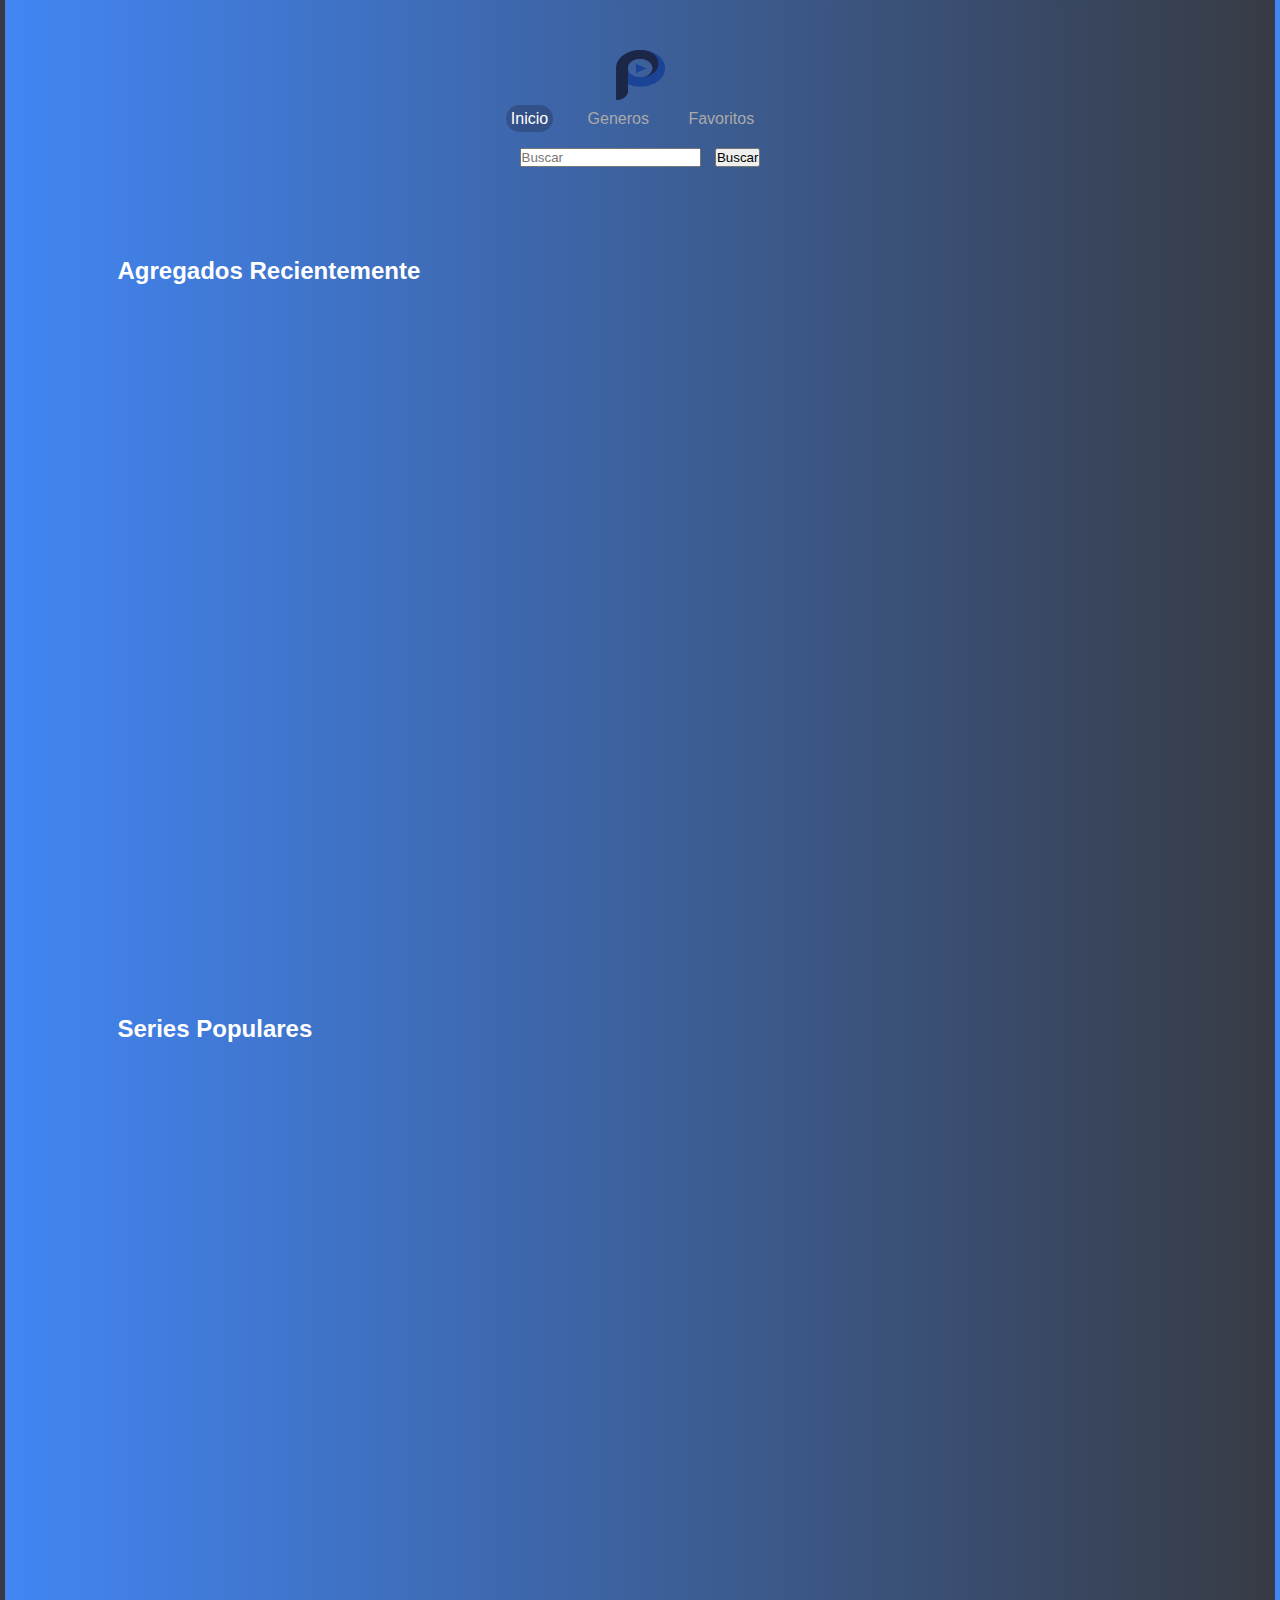
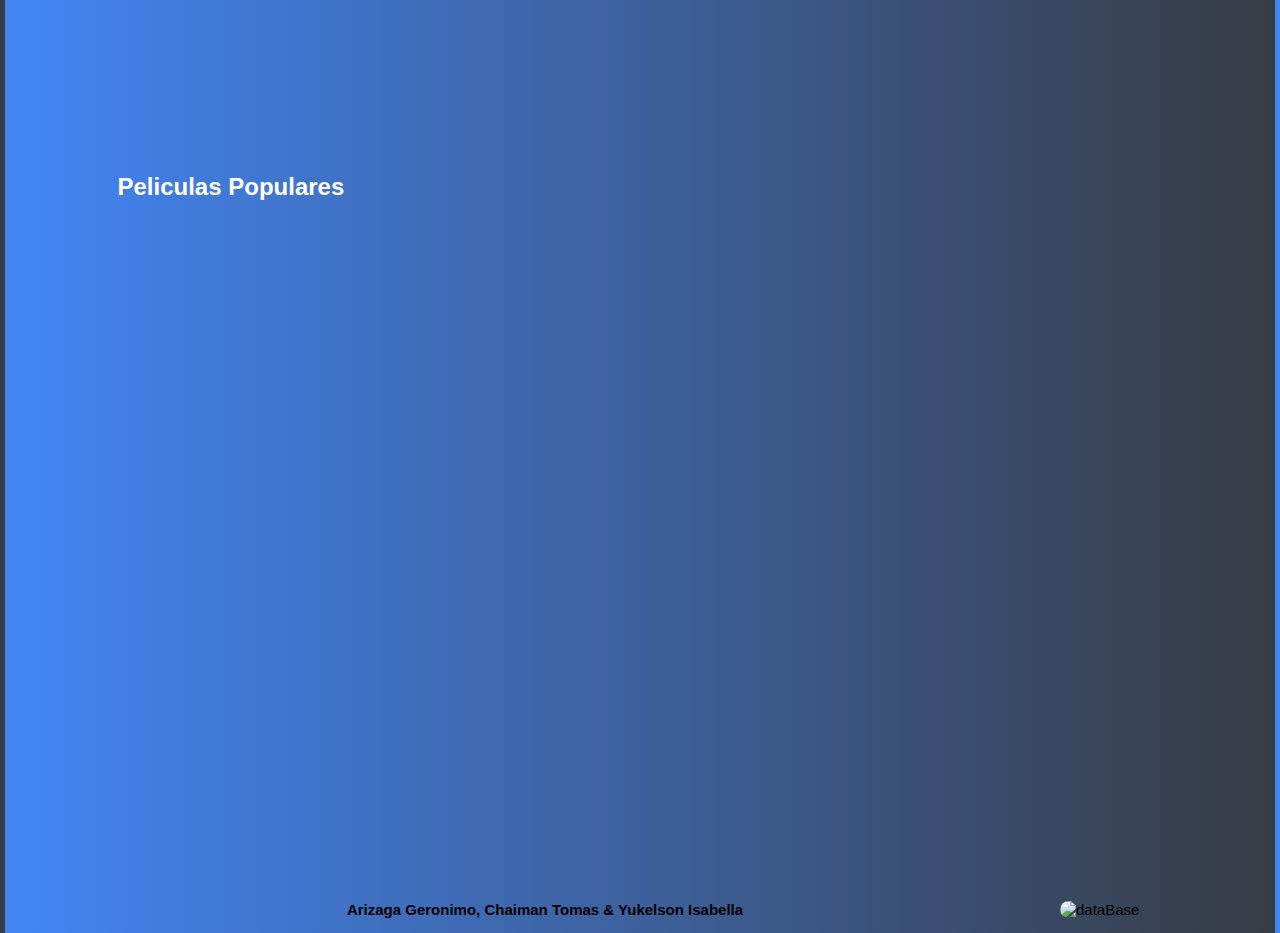
==== index.html @ 8a23d776 "validacion form" ====
<!DOCTYPE html>
<html lang="en">

<head>
    <meta charset="UTF-8">
    <meta http-equiv="X-UA-Compatible" content="IE=edge">
    <meta name="viewport" content="width=device-width, initial-scale=1.0">
    <title>PELISPLAY</title>
    <link rel="stylesheet" href="./CSS/style.css">
</head>

<body>
    <header>
        <div class="contenedor-h-index">
            <img class="logop" src="./img/Logo Pelis Play.png" alt="pe">
            <nav>
                <a href="./index.html" class="activo"> Inicio</a>
                <a href="./genres.html"> Generos </a>
                <a href="./favorite.html"> Favoritos </a>
            </nav>
            <article>
                <form class="form" action="search-results.html" method="get">
                    <div>
                        <input class="input" type="text" name="busqueda"  placeholder="Buscar"  value="">
                        <button class="button" type="submit">Buscar</button>
                    </div>
                </form>
            </article>
        </div>
    </header>
    <main>

        <div class="contenedor-cartelera">
            <h2 class="titulos">Agregados Recientemente</h2>

            <section class="cont-listas_latest">


            </section>

            <h2 class="titulos"> Series Populares </h2>

            <section class="cont-listas_series">

            </section>

            <h2 class="titulos"> Peliculas Populares </h2>

            <section class="cont-listas_pelis">

            </section>
        </div>

    </main>
    <script src="https://kit.fontawesome.com/2c36e9b7b1.js" crossorigin="anonymous"></script>
    <footer>
        <p>
            <a href="#"></a>
        </p>
        <h4><strong> Arizaga Geronimo, Chaiman Tomas & Yukelson Isabella </strong></h4>
        <img src="https://www.themoviedb.org/assets/2/v4/logos/v2/blue_short-8e7b30f73a4020692ccca9c88bafe5dcb6f8a62a4c6bc55cd9ba82bb2cd95f6c.svg"
            alt="dataBase">
    </footer>
    <script src="./js/index.js"></script>
    <script src="./js/buscador.js"></script>
</body>

</html>

<!-- prueba -->
---- CSS/style.css ----
*{
    margin: 5px;
    padding: 0;
    box-sizing: border-box;
}

/* HEADER*/

header .contenedor-h-index{
    flex-direction: column;
    text-align: center;
}
header{
    padding: 30px 0;
}

header .contenedor-h-index{
    display: flex;
    justify-content: space-between;
    align-items: center;
}


header .logop{
    height: 50px;
    width: 49px;
    border-radius: 0%;
}

header nav a{
    color: #AAA;
    text-decoration: none;
    margin-right: 20px;
    padding: 5px;
    transition: all 300ms;
}

header nav a:hover,
header nav a.activo{
    color: #FFF;
    background-color: rgba(25, 25, 48, 0.274);
    border-radius: 100px;
}

/*BODY/MAIN*/

body{
    background: #373B44; 
    background: -webkit-linear-gradient(to right, #4286f4, #373B44);  
    background: linear-gradient(to right, #4286f4, #373B44); 
    font-family: 'Open Sans', sans-serif;

}



.ver_mas{
    color: white;
    text-decoration: none;
}
/*BODY, SELECCIÓN DE PELÍCULAS y SERIES*/

.contenedor-cartelera{
    width: 90%;
    margin: auto;
}
.cont-listas_series{
    display:  flex;
    justify-content: space-around;
    align-items: center;
    height: 650px;
    width: 96%;  
}
.cont-listas_pelis{
    display:  flex;
    justify-content: space-around;
    align-items: center;
    height: 650px;
    width: 96%;  
}
.cont-listas_latest{
    display:  flex;
    justify-content: space-around;
    align-items: center;
    height: 650px;
    width: 96%;  
}
.titulos{
    color: white ;
    padding: 35px;
    text-decoration: none;
}

.item{
    padding: 15px;
    width: 150px;
    transition: all 300ms;
}
.item:hover{
    transform: scale(1.15);
}
img{
    width: 200px;
    border-radius: 30px;
}
h3{
    color: white;


  }

p{
    color: white;
    text-align: start;
    font-family:'Open Sans', sans-serif; 
    text-decoration: none;
}

/*RESULTADOS DE BUSQUEDA HTML*/

.resultado-busqueda{
    display: flex;
    flex-direction: column;
    align-items: center;
    justify-content: center;
    align-self: center;
    background-color: rgba(170, 170, 170, 0.393);
    padding: 100px;
    margin: 0px;
    border-radius: 100px;
    color: white;
}

/*GÉNEROS HTML*/

.generosPadre{
    display: flex;
    margin: 0px;
    justify-content: center;
    align-items: center;
    padding: 50px;
}
   
.generosPadre .generos{
    display: flex;
    flex-direction: column;
    align-items: center;
    justify-content: center;
    align-self: center;
    background-color: rgba(170, 170, 170, 0.393);
    padding: 100px;
    margin: 0px;
    border-radius: 100px;
    font-weight: normal;
    font-size: 45px;
    height: 100vh;
    width: 95%;
}
  
.genero-item{
    display: flex;
    align-items: center;
    justify-content: center;
    text-decoration: none;
    color: white;
}
  
.main-generos{
    background-image: url("../img/joker.jpg");
    background-repeat: no-repeat;
    background-position:center;
    background-size: cover;
    margin: 0px;
}

/*GÉNEROS DETAIL HTML*/

.contenedor-agregados-recientemente {
    width: 90%;
    margin: auto;
}

/*FAVORITOS*/

.contenedor-generos{
    width: 90%;
    margin: auto;
}

/*SERIES Y PELICULAS (DETAIL)*/

.main-serie{
    background-color: linear-gradient(to right, #4286f4, #373B44);
    background-repeat: no-repeat;
    background-position: center;
    background-size: cover;
    height: 100vh;    
}

.main-movie{
    background-color: linear-gradient(to right, #4286f4, #373B44);
    background-repeat: no-repeat;
    background-position: center;
    background-size: cover;
    height: 100vh;
}

.cont-detail{
    display: flex;
    justify-content: center;
    align-items: center;
    padding: 100px;
    margin: 10px;
    font-family: 'Open Sans', sans-serif;
    color: #FFF;
    text-align: left;
}

.cont-detail .item-detail {
    display: flex;
    flex-direction: column;
    align-items: center;
    justify-content: center;
    align-self: center;
    background-color: rgba(170, 170, 170, 0.393);
    padding: 100px;
    margin: 0px;
    border-radius: 100px;
}

.genero-en-detail{
    color: white;
    text-decoration: none;
}

.boton-fav{
    background:  rgba(28, 127, 51, 0.288);
    border: none;
    border-radius: 15px;
    padding: 15px 30px;
    color: white;
    margin-right: 20px;
    cursor: pointer;
    font-size: 18px;

}
.boton-fav:hover{
    background-color:blue;
}
.boton-fav i{
    margin-right: 20px;
}

/* footer */

footer{
    
    font-family: 'Open Sans', sans-serif;
    color: black;
    font-size: 15px;
    display: flex;
    flex-wrap: wrap;
    flex-direction: row;
    justify-content: space-between;
}
footer .dataBase img {
    width: 30%;
    padding-bottom: 20px;
}


/* medida queries */

@media screen and (max-width: 800px){
    header .logo{
        margin-bottom: 20px;
        font-size: 50px;
    }
    .cont-listas{
        display: block;
        height: auto;

    }
}
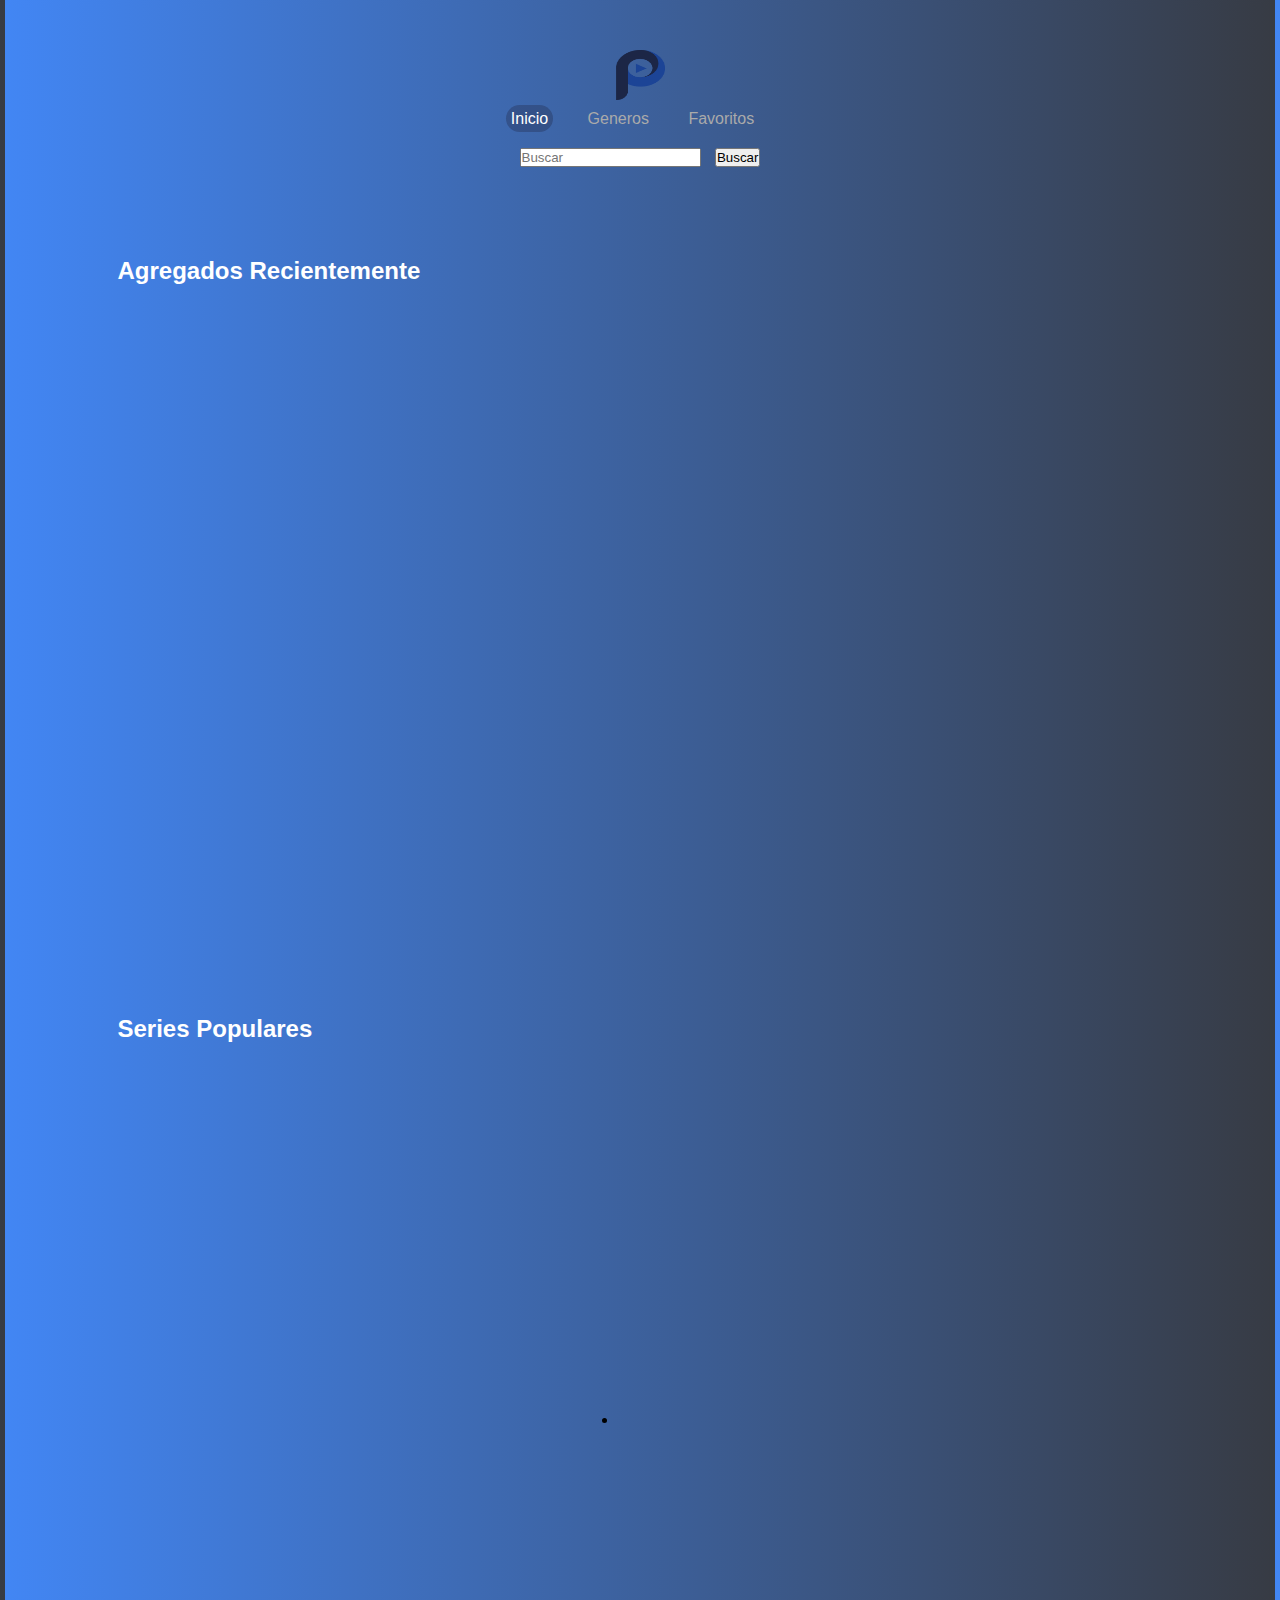
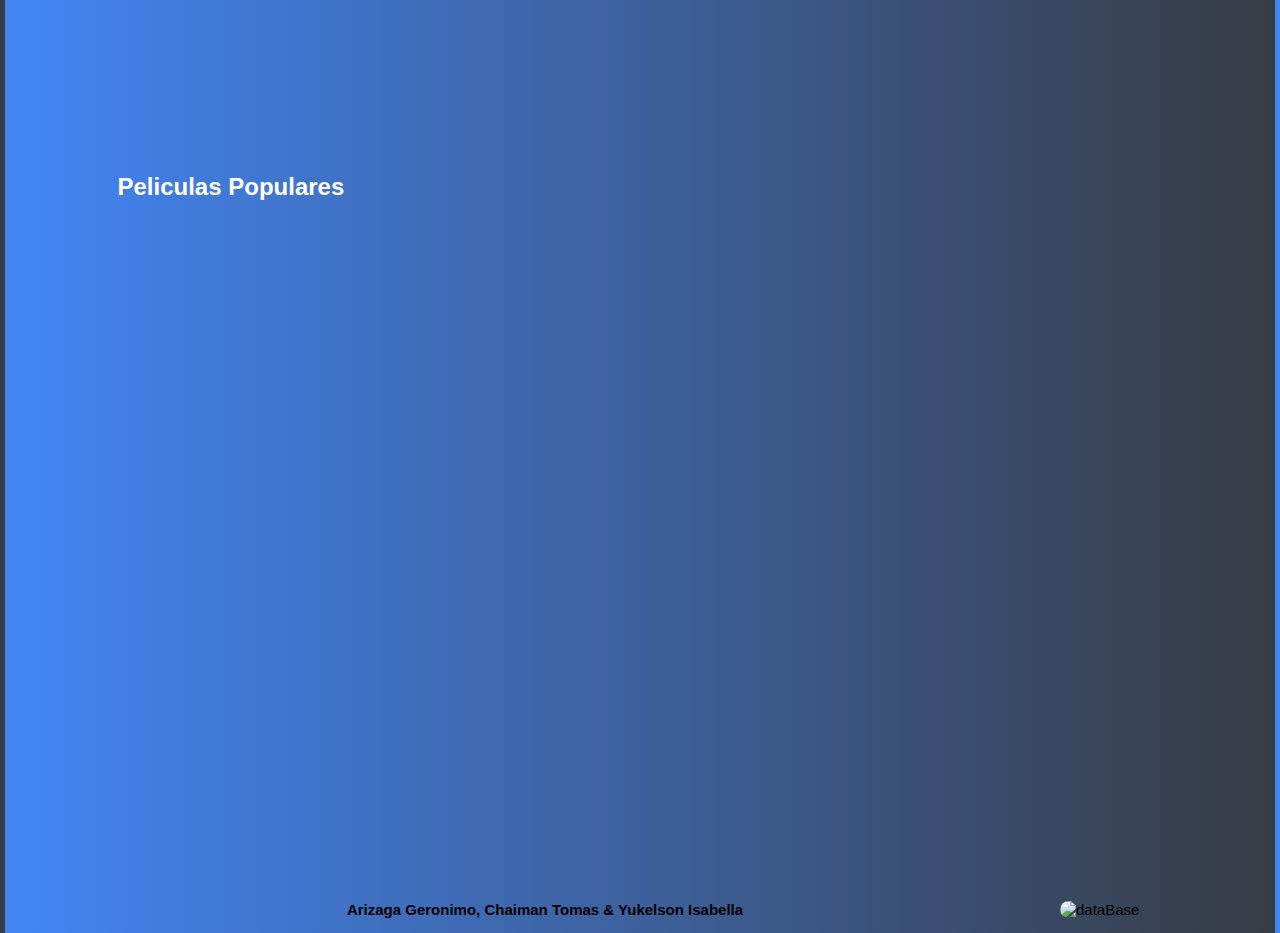
==== commit 62c71a37: "validacion form" ====
--- a/index.html
+++ b/index.html
@@ -41,6 +41,19 @@
             <h2 class="titulos"> Series Populares </h2>
 
             <section class="cont-listas_series">
+                <!-- / carrusel de imagenes. ver con luis! libreria UIkit   -->
+                <div uk-slider>
+                    <ul class="uk-slider-items uk-child-width-1-3@s uk-child-width-1-4@"
+                         uk-slider ="autoplay: true; autoplay-interval: 3000">
+                         <a class="uk-position-center-right uk-position-small uk-hidden-hover" href="#" uk-slidenav-next
+                uk-slider-item="next"></a> 
+                        <li>
+                            <img src="" width="" height="" alt="">
+                        </li>
+                    </ul>
+                </div>
+                
+                </section>
 
             </section>
 
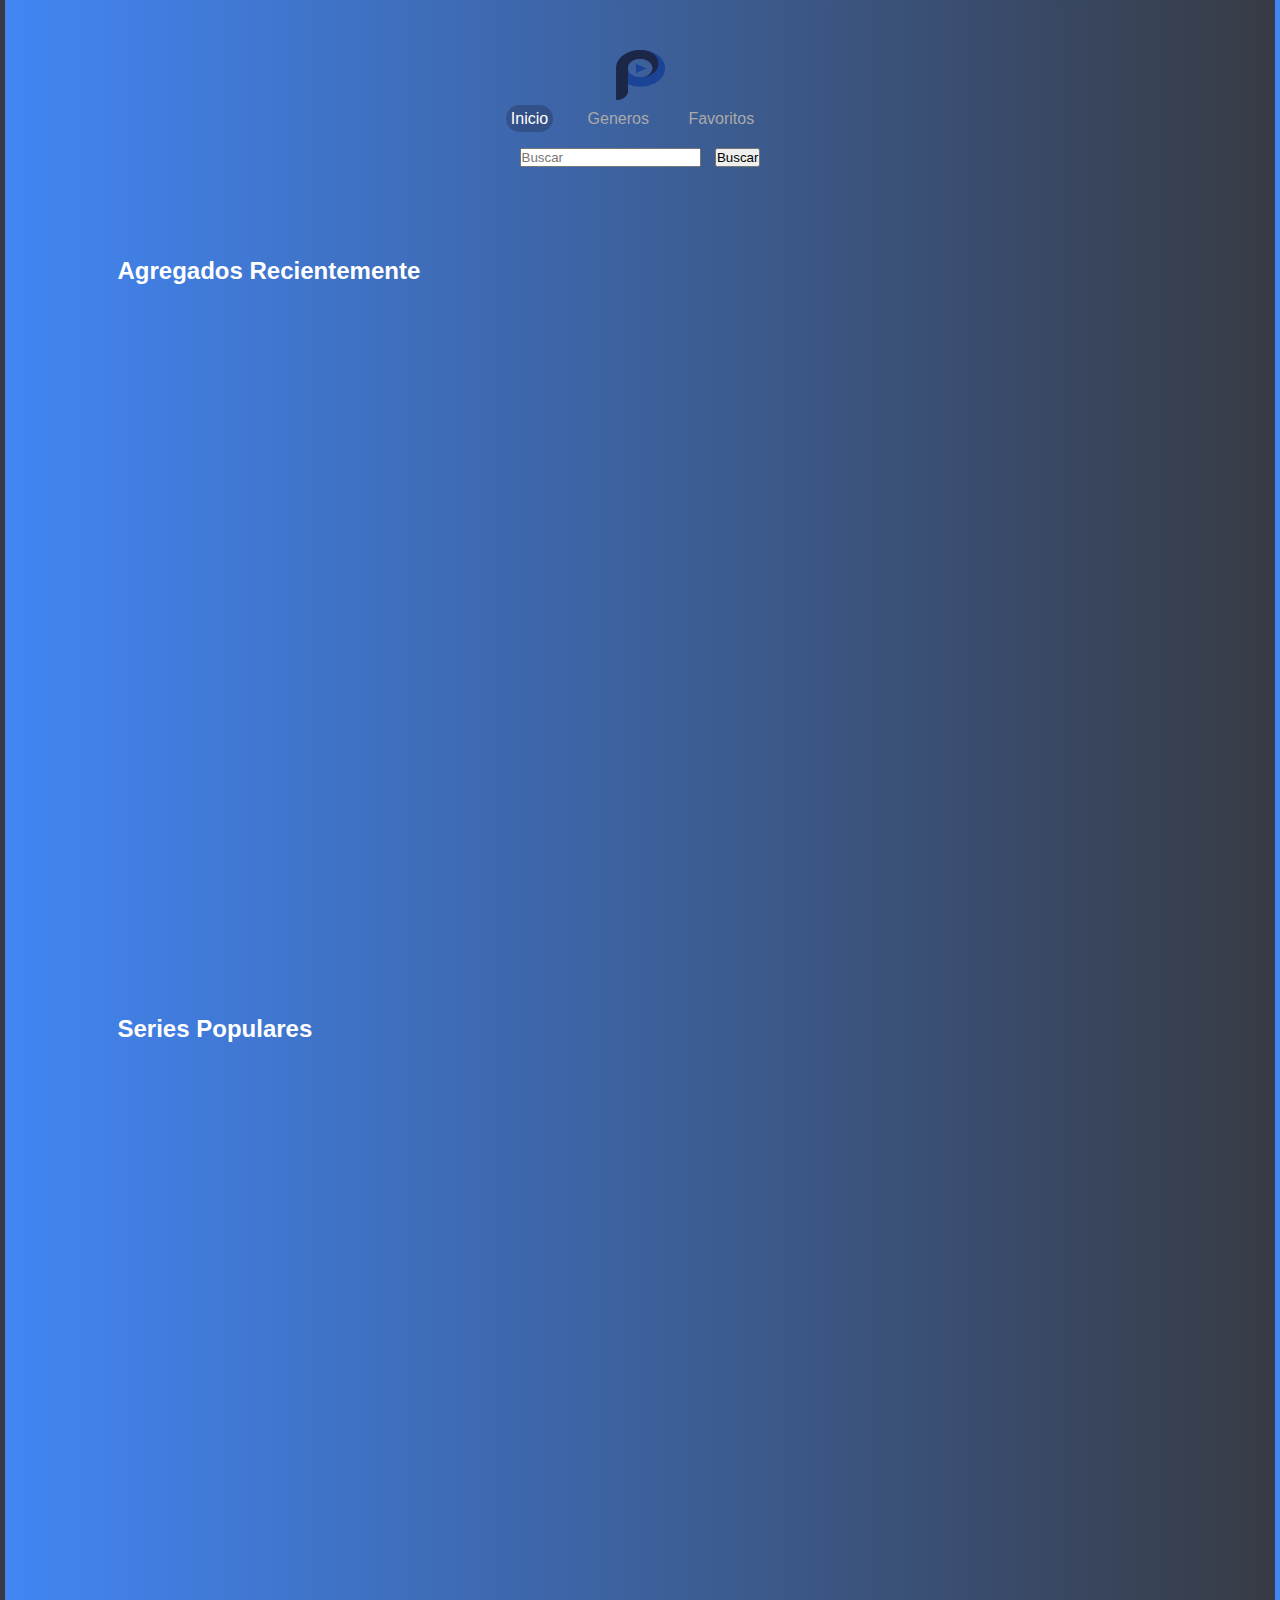
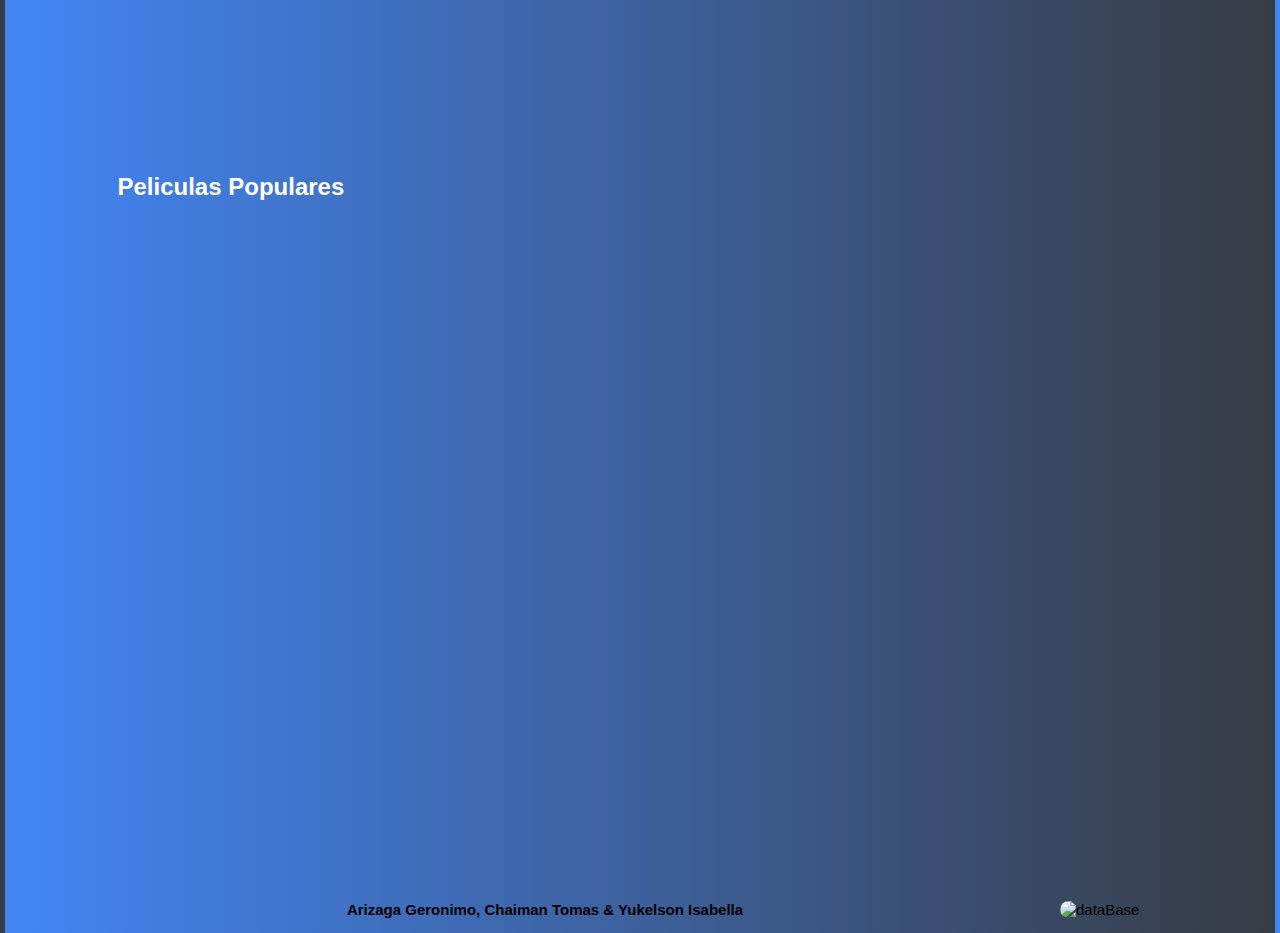
==== commit 3128b1ea: "l" ====
--- a/index.html
+++ b/index.html
@@ -41,17 +41,6 @@
             <h2 class="titulos"> Series Populares </h2>
 
             <section class="cont-listas_series">
-                <!-- / carrusel de imagenes. ver con luis! libreria UIkit   -->
-                <div uk-slider>
-                    <ul class="uk-slider-items uk-child-width-1-3@s uk-child-width-1-4@"
-                         uk-slider ="autoplay: true; autoplay-interval: 3000">
-                         <a class="uk-position-center-right uk-position-small uk-hidden-hover" href="#" uk-slidenav-next
-                uk-slider-item="next"></a> 
-                        <li>
-                            <img src="" width="" height="" alt="">
-                        </li>
-                    </ul>
-                </div>
                 
                 </section>
 
@@ -60,12 +49,20 @@
             <h2 class="titulos"> Peliculas Populares </h2>
 
             <section class="cont-listas_pelis">
+                <!-- <article>
+                    <img src="" alt="">
+                    <h1>Titulo</h1>
+                    <p>Fecha</p>
+                    <a href="./detail-movie.html?id_pelicula="></a>
+                </article> -->
 
             </section>
         </div>
 
     </main>
+   
     <script src="https://kit.fontawesome.com/2c36e9b7b1.js" crossorigin="anonymous"></script>
+    
     <footer>
         <p>
             <a href="#"></a>
@@ -75,7 +72,8 @@
             alt="dataBase">
     </footer>
     <script src="./js/index.js"></script>
-    <script src="./js/buscador.js"></script>
+    <script src="./js//buscador.js"></script>
+   
 </body>
 
 </html>
--- a/CSS/style.css
+++ b/CSS/style.css
@@ -244,11 +244,30 @@
     font-size: 18px;
 
 }
+
+
+
+
 .boton-fav:hover{
     background-color:blue;
 }
 .boton-fav i{
     margin-right: 20px;
+}
+
+.botonSimil{
+    background: rgba(28, 127, 51, 0.288);
+    border: none;
+    border-radius: 15px;
+    padding: 15px 30px;
+    color: white;
+    margin-right: 20px;
+    cursor: pointer;
+    font-size: 18px;
+}
+
+.botonSimil:hover{
+    background-color:blue;
 }
 
 /* footer */
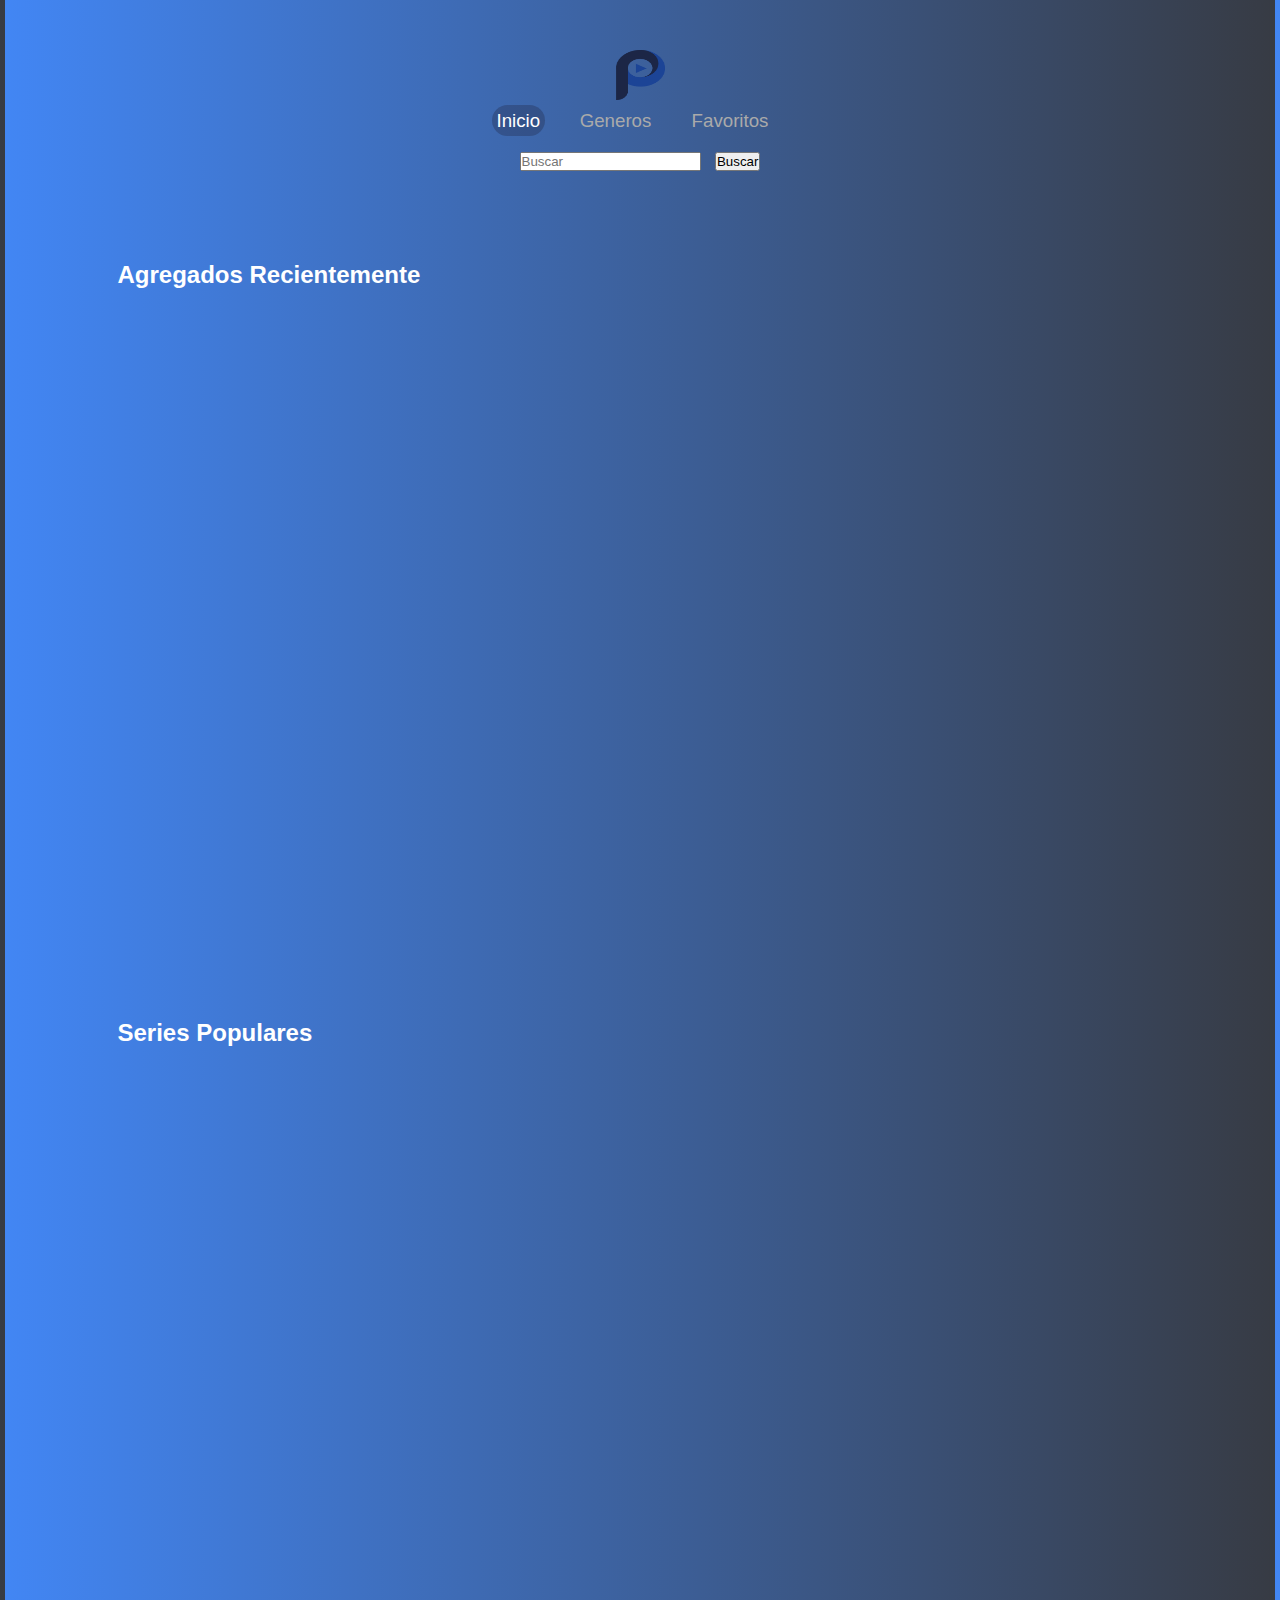
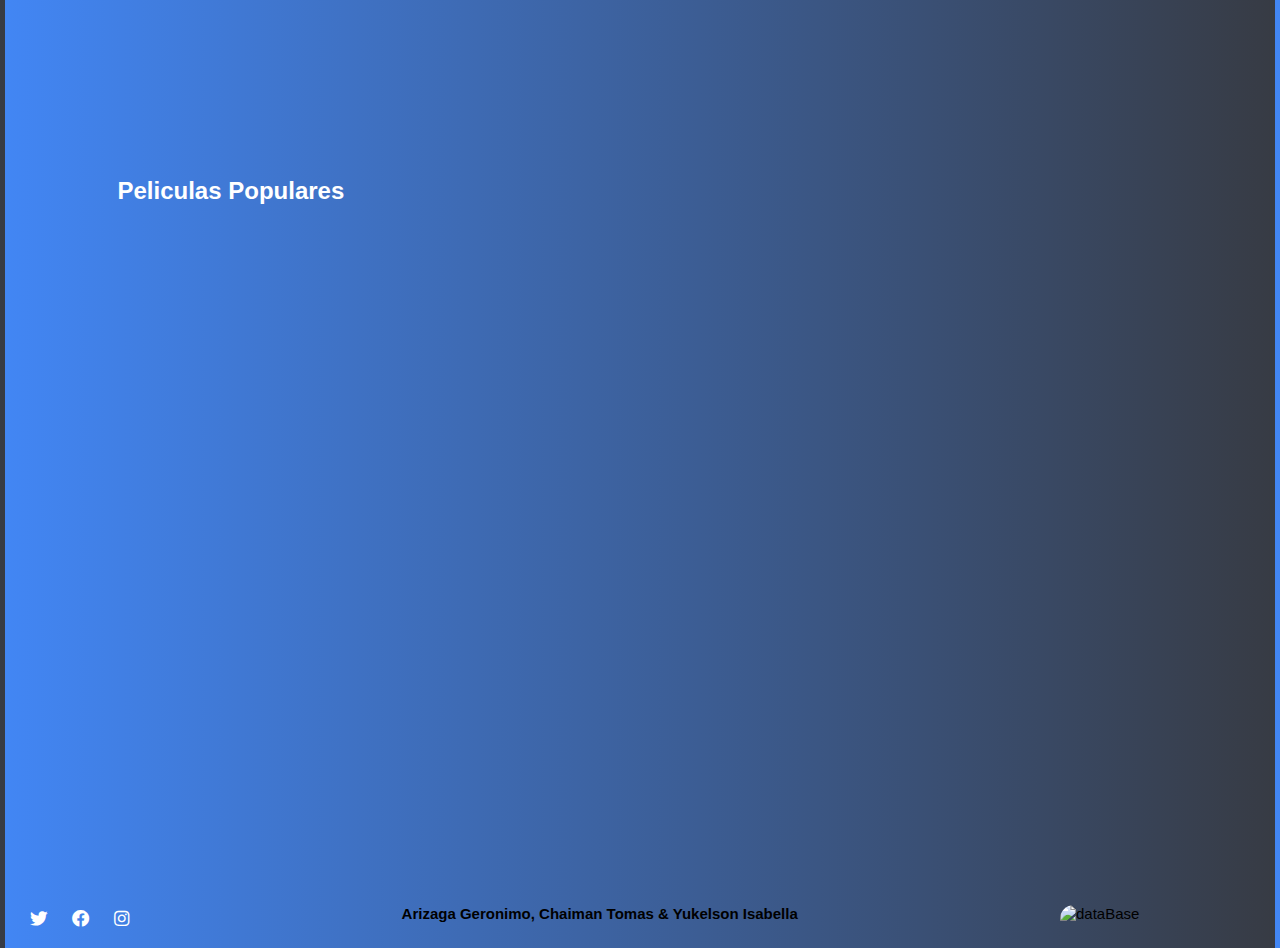
==== commit 53b9a99a: "terminado detalles" ====
--- a/index.html
+++ b/index.html
@@ -7,6 +7,9 @@
     <meta name="viewport" content="width=device-width, initial-scale=1.0">
     <title>PELISPLAY</title>
     <link rel="stylesheet" href="./CSS/style.css">
+    <!-- FONTAWESOME -->
+    <link rel="stylesheet" href="https://cdnjs.cloudflare.com/ajax/libs/font-awesome/5.15.4/css/all.min.css"
+        crossorigin="anonymous" />
 </head>
 
 <body>
@@ -48,13 +51,13 @@
 
             <h2 class="titulos"> Peliculas Populares </h2>
 
-            <section class="cont-listas_pelis">
-                <!-- <article>
+             <section class="cont-listas_pelis">
+                 <!-- <article>
                     <img src="" alt="">
                     <h1>Titulo</h1>
                     <p>Fecha</p>
                     <a href="./detail-movie.html?id_pelicula="></a>
-                </article> -->
+                </article>  --> 
 
             </section>
         </div>
@@ -64,9 +67,16 @@
     <script src="https://kit.fontawesome.com/2c36e9b7b1.js" crossorigin="anonymous"></script>
     
     <footer>
-        <p>
-            <a href="#"></a>
-        </p>
+        <ul>
+            <a href="https://twitter.com/NetflixES"
+              ><i class="fab fa-twitter"></i></a>
+            <a
+              href="https://www.facebook.com/NetflixArg/?brand_redir=268372269857888"
+              ><i class="fab fa-facebook"></i></a>
+            <a href="https://www.instagram.com/netflix/"
+              ><i class="fab fa-instagram"></i
+            ></a>
+              </ul>
         <h4><strong> Arizaga Geronimo, Chaiman Tomas & Yukelson Isabella </strong></h4>
         <img src="https://www.themoviedb.org/assets/2/v4/logos/v2/blue_short-8e7b30f73a4020692ccca9c88bafe5dcb6f8a62a4c6bc55cd9ba82bb2cd95f6c.svg"
             alt="dataBase">
@@ -78,4 +88,3 @@
 
 </html>
 
-<!-- prueba -->--- a/CSS/style.css
+++ b/CSS/style.css
@@ -54,6 +54,7 @@
 
 
 
+
 .ver_mas{
     color: white;
     text-decoration: none;
@@ -91,11 +92,28 @@
     text-decoration: none;
 }
 
-.item{
-    padding: 15px;
+ .item{
+    /* padding: 15px; */
     width: 150px;
     transition: all 300ms;
-}
+    display: block;
+    font-size: 1.17em;
+    margin-block-start: 1em;
+    margin-block-end: 1em;
+    margin-inline-start: 0px;
+    margin-inline-end: 0px;
+    font-weight: bold;
+}
+a {
+    color: white;
+    font-size: 1.17em;
+    margin-block-start: 1em;
+    margin-block-end: 1em;
+}
+
+
+
+
 .item:hover{
     transform: scale(1.15);
 }
@@ -193,8 +211,7 @@
     background-color: linear-gradient(to right, #4286f4, #373B44);
     background-repeat: no-repeat;
     background-position: center;
-    background-size: cover;
-    height: 100vh;    
+    background-size: cover;   
 }
 
 .main-movie{
@@ -202,7 +219,6 @@
     background-repeat: no-repeat;
     background-position: center;
     background-size: cover;
-    height: 100vh;
 }
 
 .cont-detail{
@@ -243,6 +259,41 @@
     cursor: pointer;
     font-size: 18px;
 
+}
+
+button.btn-recomendaciones {
+    background-color: rgba;
+    background: rgba(28, 127, 51, 0.288);
+    border: none;
+    border-radius: 15px;
+    padding: 15px 30px;
+    color: white;
+    margin-right: 20px;
+    cursor: pointer;
+    font-size: 18px;
+}
+
+.mostrar {
+    display: flex;
+    justify-content: center;
+    align-items: center;
+
+}
+
+.recomendaciones li {
+    width: 10vw;
+    list-style: none;
+}
+
+.recomendaciones li img {
+    width: 100%;
+    height: 100%;
+    object-fit: cover;
+    border-radius: 10px;
+}
+
+.ocultar {
+    display: none;
 }
 
 
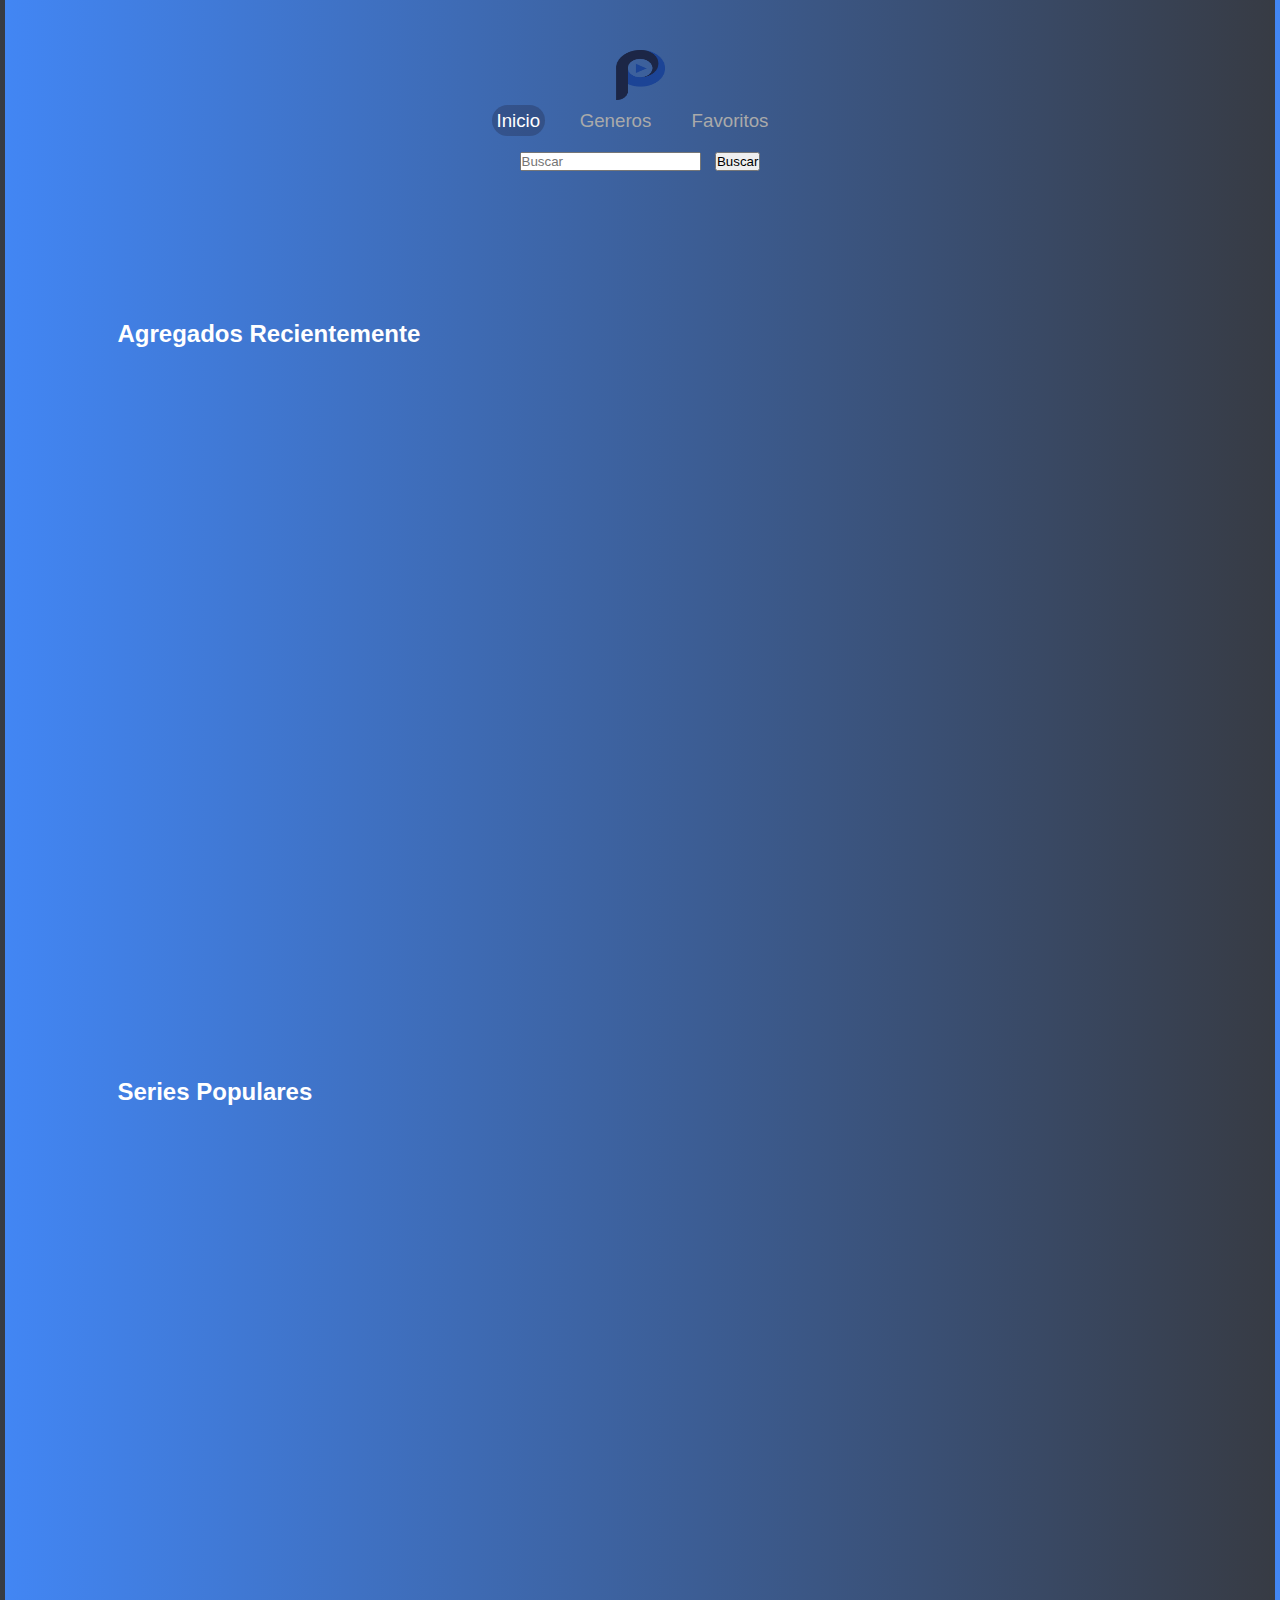
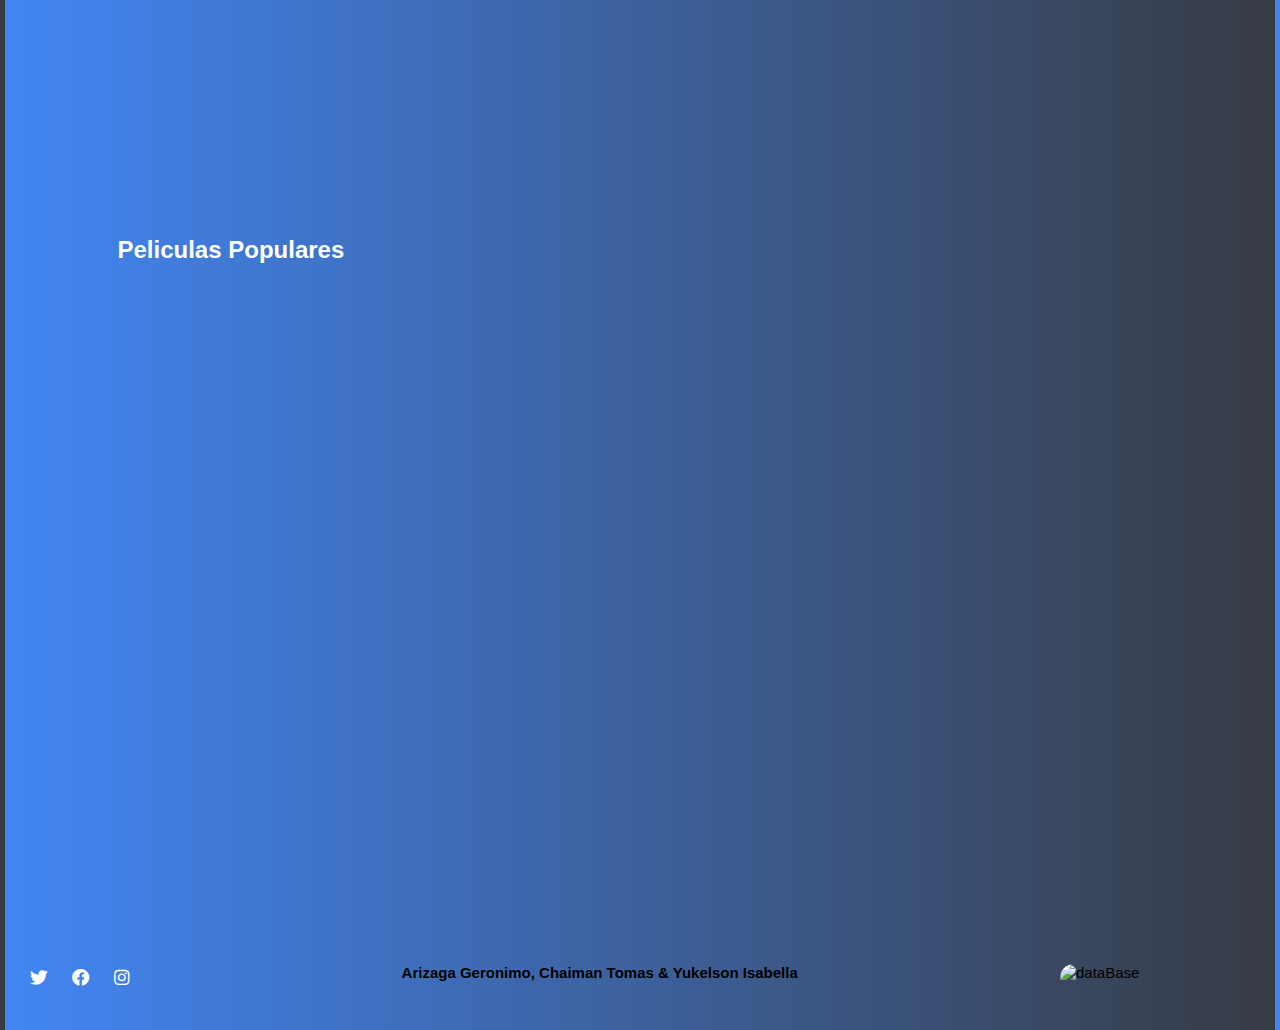
==== commit 40a59d58: "loader" ====
--- a/index.html
+++ b/index.html
@@ -31,6 +31,8 @@
             </article>
         </div>
     </header>
+    <br><br><br<b><br<br><br>
+        <div class="lds-ring loader" id="loader"><div></div><div></div><div></div><div></div></div>
     <main>
 
         <div class="contenedor-cartelera">
--- a/CSS/style.css
+++ b/CSS/style.css
@@ -109,6 +109,7 @@
     font-size: 1.17em;
     margin-block-start: 1em;
     margin-block-end: 1em;
+    text-decoration: none;
 }
 
 
@@ -123,6 +124,7 @@
 }
 h3{
     color: white;
+    text-decoration: none;
 
 
   }
@@ -135,28 +137,34 @@
 }
 
 /*RESULTADOS DE BUSQUEDA HTML*/
-
-.resultado-busqueda{
-    display: flex;
-    flex-direction: column;
-    align-items: center;
-    justify-content: center;
-    align-self: center;
-    background-color: rgba(170, 170, 170, 0.393);
-    padding: 100px;
+.tituloBusqueda{    color: white;
+        font-family:'Open Sans', sans-serif; 
+    text-decoration: none;
+}
+.resultadoBusquedaP{
+    display:  flex;
+    justify-content: space-around;
+    align-items: center;
+    height: 650px;
+    width: 96%;  
+}
+.resultadoBusquedaS{
+    display:  flex;
+    justify-content: space-around;
+    align-items: center;
+    height: 650px;
+    width: 96%;  
+}
+
+/*GÉNEROS HTML*/
+
+.generosPadre{
+    display: flex;
     margin: 0px;
-    border-radius: 100px;
-    color: white;
-}
-
-/*GÉNEROS HTML*/
-
-.generosPadre{
-    display: flex;
-    margin: 0px;
     justify-content: center;
     align-items: center;
     padding: 50px;
+    flex-wrap: wrap;
 }
    
 .generosPadre .generos{
@@ -165,31 +173,46 @@
     align-items: center;
     justify-content: center;
     align-self: center;
-    background-color: rgba(170, 170, 170, 0.393);
-    padding: 100px;
-    margin: 0px;
-    border-radius: 100px;
-    font-weight: normal;
-    font-size: 45px;
-    height: 100vh;
-    width: 95%;
-}
   
-.genero-item{
-    display: flex;
-    align-items: center;
-    justify-content: center;
-    text-decoration: none;
-    color: white;
-}
+ }
+ .generoa{
+ color: white;
+  background-color: rgba(170, 170, 170, 0.393);
+ padding: 70px;
+ margin: 10%;
+ border-radius: 100px;
+ font-weight: normal;
+ font-size: 45px;
+ align-items: center;
+ justify-content: center;
+ text-decoration: none;
+ }
+
   
 .main-generos{
-    background-image: url("../img/joker.jpg");
+    background-image: url("");
     background-repeat: no-repeat;
     background-position:center;
     background-size: cover;
     margin: 0px;
 }
+.generosSeries{
+    display: flex;
+    margin: 0px;
+    justify-content: center;
+    align-items: center;
+    padding: 50px;
+    flex-wrap: wrap;
+}
+   
+.generosSeries .generos{
+    display: flex;
+    flex-direction: column;
+    align-items: center;
+    justify-content: center;
+    align-self: center;
+  
+ }
 
 /*GÉNEROS DETAIL HTML*/
 
@@ -197,7 +220,20 @@
     width: 90%;
     margin: auto;
 }
-
+.cont-listasSeries{
+    display:  flex;
+    justify-content: space-around;
+    align-items: center;
+    height: 650px;
+    width: 96%;  
+}
+.cont-listasPelis{
+    display:  flex;
+    justify-content: space-around;
+    align-items: center;
+    height: 650px;
+    width: 96%;  
+}
 /*FAVORITOS*/
 
 .contenedor-generos{
@@ -355,5 +391,56 @@
     
 
 
-
-    
+.lds-ring {
+    display: inline-block;
+    position: relative;
+    width: 80px;
+    height: 80px;
+  }
+  .lds-ring div {
+    box-sizing: border-box;
+    display: block;
+    position: absolute;
+    width: 64px;
+    height: 64px;
+    margin: 8px;
+    border: 8px solid #fff;
+    border-radius: 50%;
+    animation: lds-ring 1.2s cubic-bezier(0.5, 0, 0.5, 1) infinite;
+    border-color: #fff transparent transparent transparent;
+  }
+  .lds-ring div:nth-child(1) {
+    animation-delay: -0.45s;
+  }
+  .lds-ring div:nth-child(2) {
+    animation-delay: -0.3s;
+  }
+  .lds-ring div:nth-child(3) {
+    animation-delay: -0.15s;
+  }
+  @keyframes lds-ring {
+    0% {
+      transform: rotate(0deg);
+    }
+    100% {
+      transform: rotate(360deg);
+    }
+  }
+
+  .loader{
+    background-color: linear-gradient(to right, #4286f4, #373B44);
+    width: 100%;
+    height: 100vh;
+    display:flex;
+    justify-content: center;
+    align-items: center;
+    position: fixed;
+    top: 0;
+    left: 0;
+    z-index: 100000;
+    clip-path: circle(150% at 100% 0);
+    transition: clip-path 0.8s ease-in-out;
+}
+   .loader2{
+    clip-path: circle(0% at 100% 100%);
+   } 
